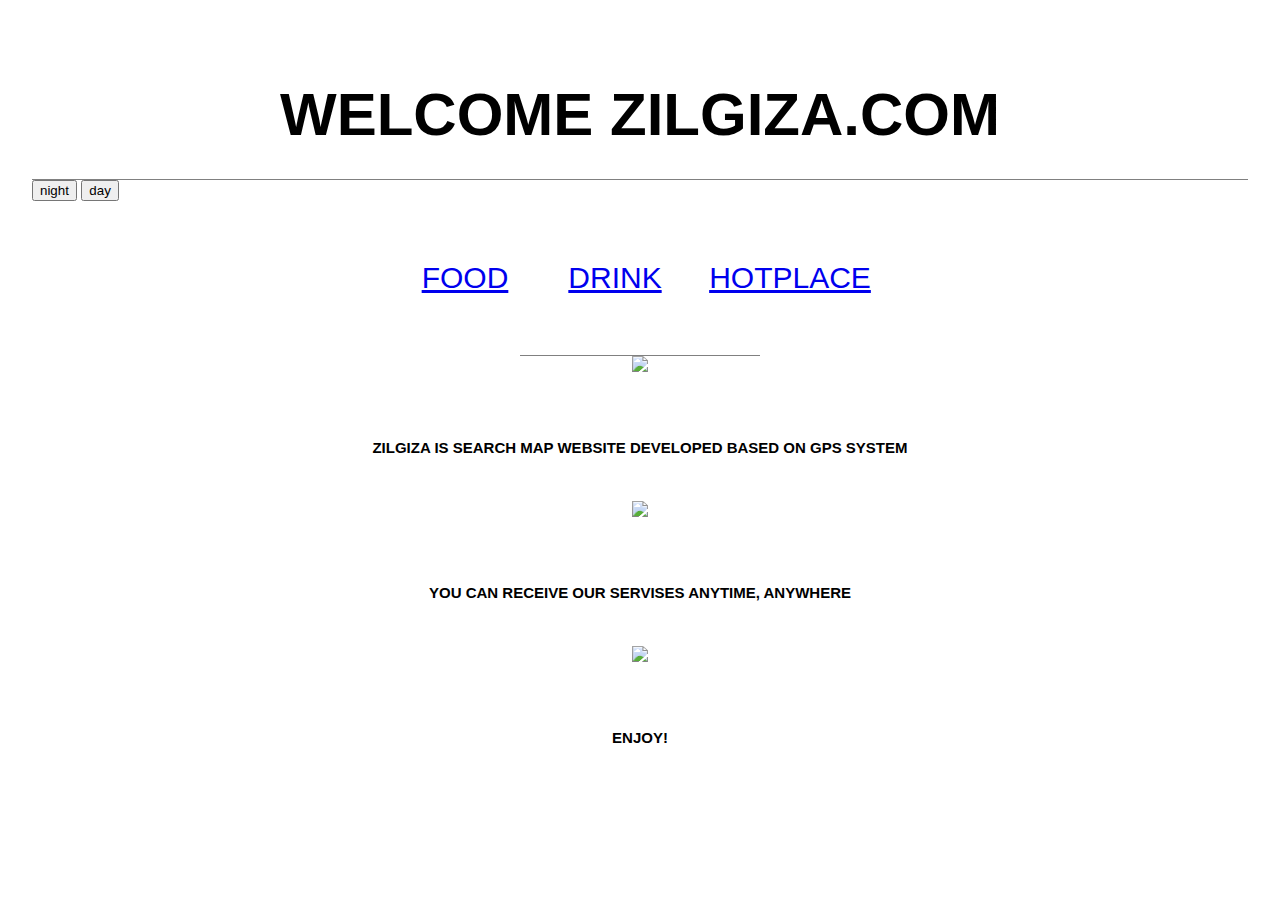
==== index.html @ cfc6dd8f "Add files via upload" ====
<!DOCTYPE html>
<html lang="en">
<head>
  <meta charset="UTF-8">
  <meta http-equiv="X-UA-Compatible" content="IE=edge">
  <meta name="viewport" content="width=device-width, initial-scale=1.0">
  <br><h1>WELCOME ZILGIZA.COM</h1>
  <link rel="stylesheet" href="style.css">
</head>
<body>
  <input type="button" value="night" onclick="document.querySelector('body').style.backgrondColor='black';
  document.querySelector('body').style.color='white';">
  <input type="button" value="day" onclick="document.querySelector('body').style.backgrondColor='white';
  document.querySelector('body').style.color='black';">
  <div id="grid">
    <ol>
      <a href="zilgiza1.html"class="saw">FOOD</a>
      <a href="zilgiza2.html"class="saw">DRINK</a>
      <a href="zilgiza3.html"class="saw">HOTPLACE</a>
    </ol>
  </div>
    <center><img src="images/map.png" width="300"></center>
    <br><h2>ZILGIZA IS SEARCH MAP WEBSITE DEVELOPED BASED ON GPS SYSTEM</h2>
    <center><img src="images/anywhere1.jpg" width="300"></center>
    <br><h2>YOU CAN RECEIVE OUR SERVISES ANYTIME, ANYWHERE</h2>
    <center><img src="images/enjoy.jpg" width="300"></center>
    <br><h2>ENJOY!</h2>
</body>
</html>
---- style.css ----
h1{
  font-size:60px;
  text-align:center;
  margin:0;
  padding:30px;
  border-bottom:1px solid gray;
  }
h2{
  font-size:15px;
  text-align:center;
  margin:30px;
  padding:15px;
  }
ol{
  font-size:30px;
  text-align: center;
  width:120px;
  margin:0px;
  padding:60px;
  border-bottom: 1px solid gray;
  }
body{
  font-family: Avenir, sans-serif;
  margin:2rem auto;
  width:95%;
  }
  #grid ol{
    display: grid;
    grid-template-columns: 150px 150px 200px 1fr;
    justify-content: center;
    margin:auto;
  }
    
  @media(max-width:800px){
    #grid ol{
    display: block;
    }
  }
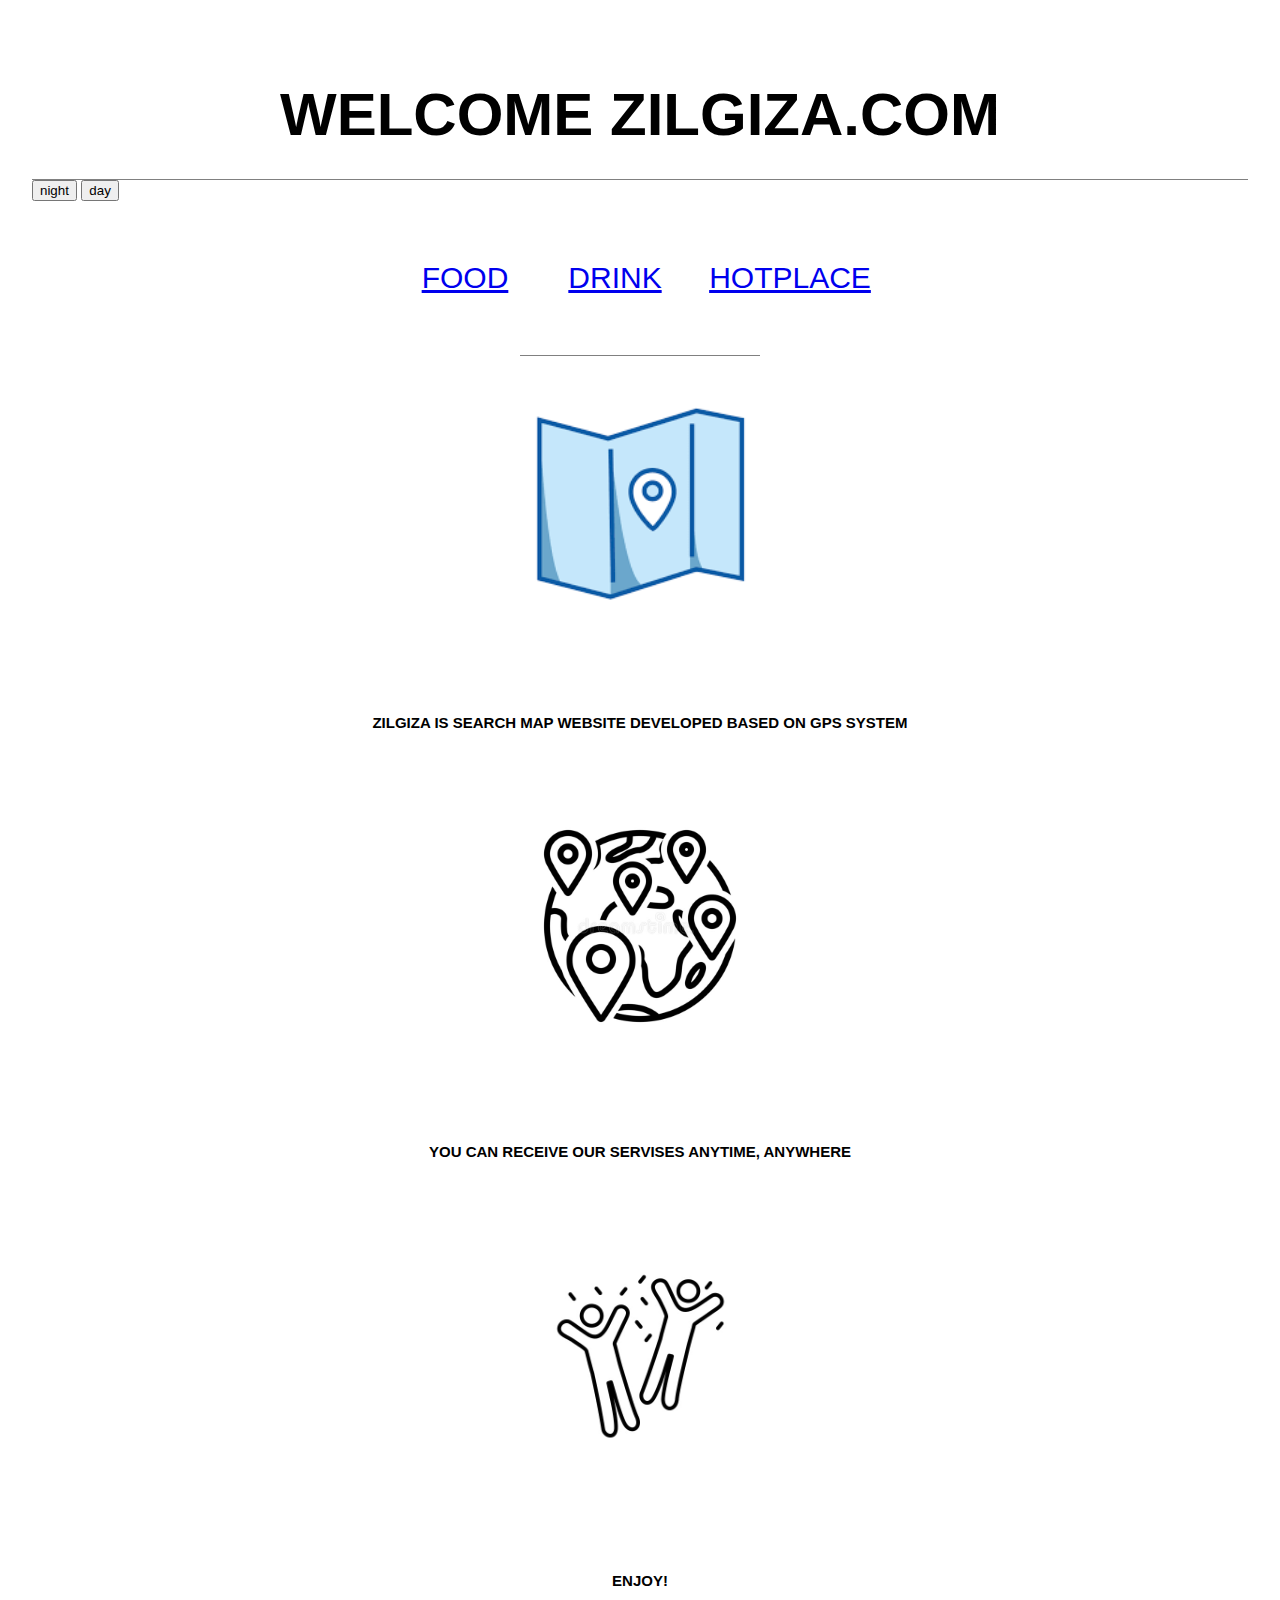
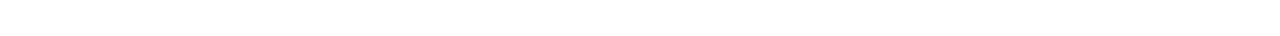
==== commit a420badd: "Add files via upload" ====
--- a/index.html
+++ b/index.html
@@ -19,11 +19,11 @@
       <a href="zilgiza3.html"class="saw">HOTPLACE</a>
     </ol>
   </div>
-    <center><img src="images/map.png" width="300"></center>
+    <center><img src="map.png" width="300"></center>
     <br><h2>ZILGIZA IS SEARCH MAP WEBSITE DEVELOPED BASED ON GPS SYSTEM</h2>
-    <center><img src="images/anywhere1.jpg" width="300"></center>
+    <center><img src="anywhere1.jpg" width="300"></center>
     <br><h2>YOU CAN RECEIVE OUR SERVISES ANYTIME, ANYWHERE</h2>
-    <center><img src="images/enjoy.jpg" width="300"></center>
+    <center><img src="enjoy.jpg" width="300"></center>
     <br><h2>ENJOY!</h2>
 </body>
 </html>